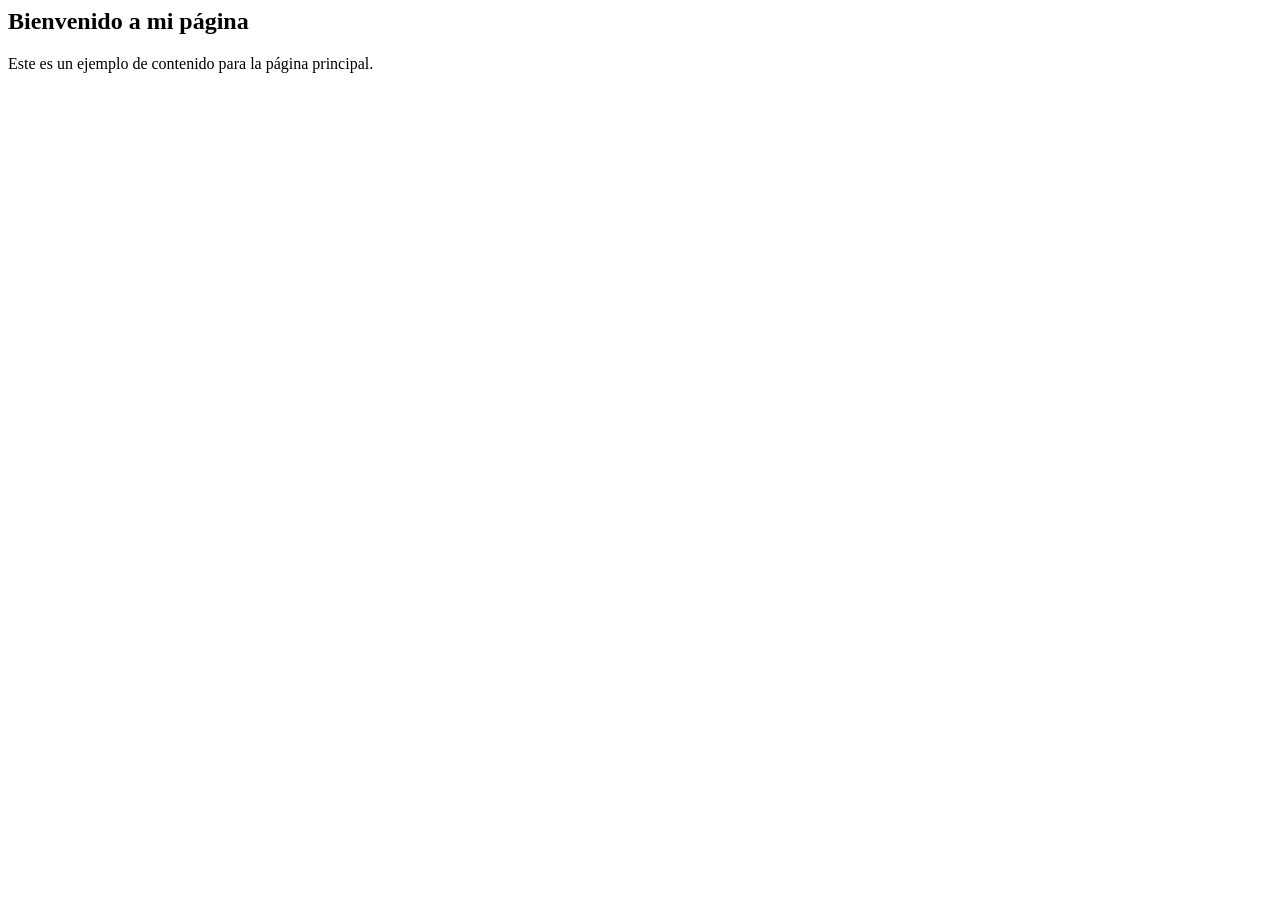
==== proyecto/contenido de pagna/index.html @ c08acf05 "Add files via upload" ====
<html>
    <head>
        <title>Mi Página</title>
        <link rel="stylesheet" href="../css/index.css">
    </head>
    <body>
        <main>
            <section class="content">
                <h1>Bienvenido a mi página</h1>
                <p>Este es un ejemplo de contenido para la página principal.</p>
            </section>
        </main>
    </body>
</html>
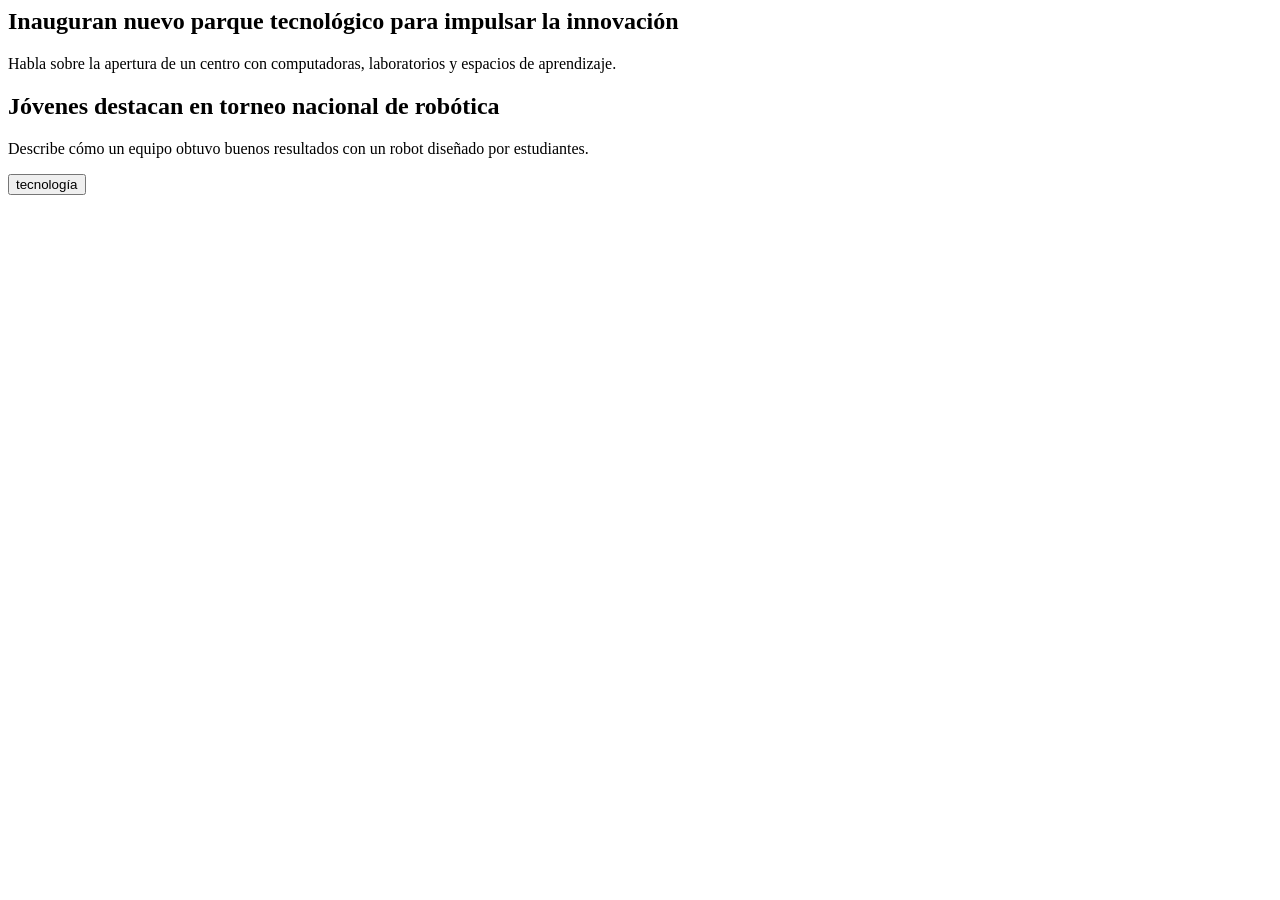
==== commit af1a6895: "ACTUALISASION" ====
--- a/proyecto/contenido de pagna/index.html
+++ b/proyecto/contenido de pagna/index.html
@@ -6,8 +6,11 @@
     <body>
         <main>
             <section class="content">
-                <h1>Bienvenido a mi página</h1>
-                <p>Este es un ejemplo de contenido para la página principal.</p>
+                <h1>Inauguran nuevo parque tecnológico para impulsar la innovación</h1>
+                <p>Habla sobre la apertura de un centro con computadoras, laboratorios y espacios de aprendizaje.</p>
+                <h2>Jóvenes destacan en torneo nacional de robótica</h2>
+                <p>Describe cómo un equipo obtuvo buenos resultados con un robot diseñado por estudiantes.</p>
+                <button link="/tecnologia">tecnología</button>
             </section>
         </main>
     </body>
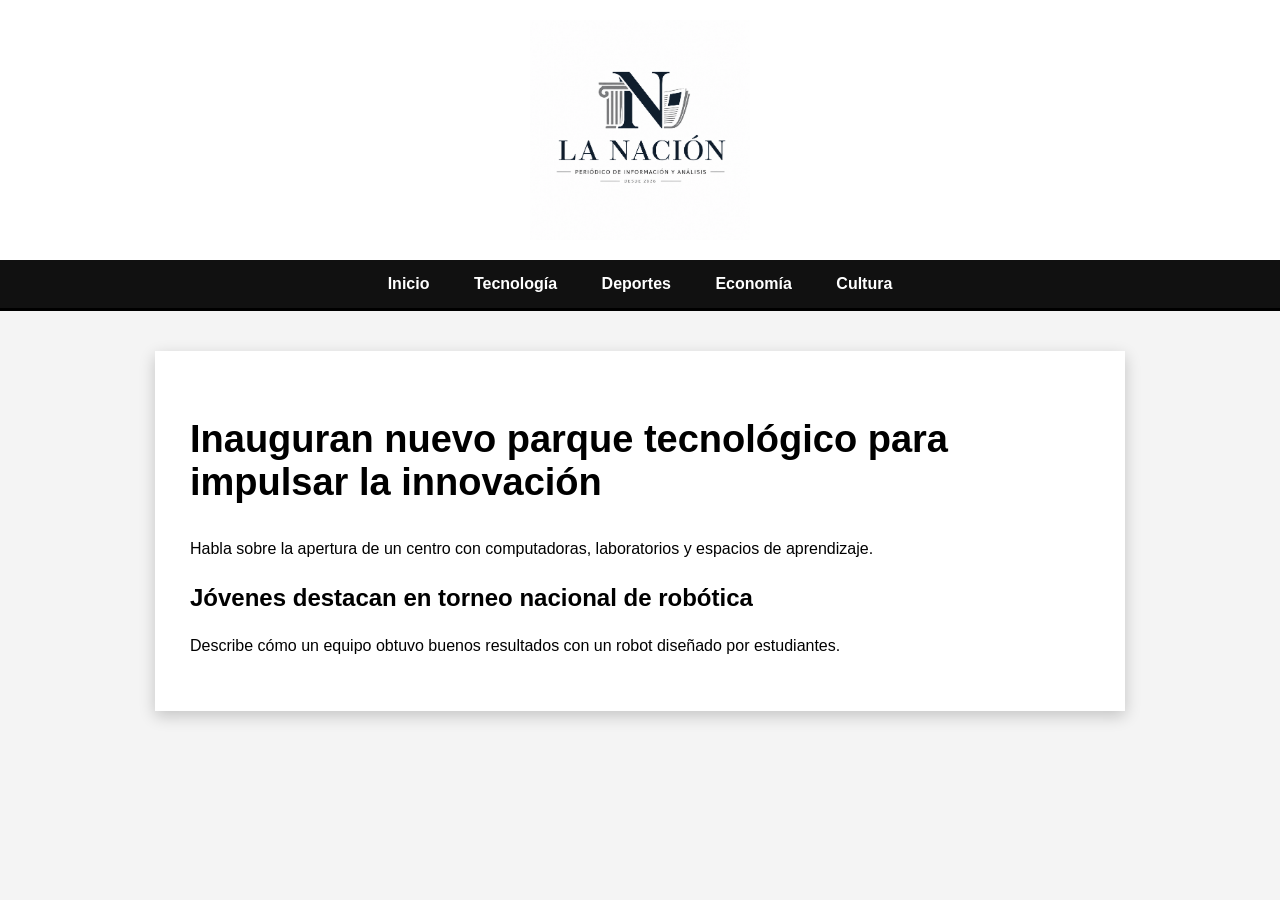
==== commit ca3356b6: "ini" ====
--- a/proyecto/contenido de pagna/index.html
+++ b/proyecto/contenido de pagna/index.html
@@ -1,17 +1,44 @@
-<html>
-    <head>
-        <title>Mi Página</title>
-        <link rel="stylesheet" href="../css/index.css">
-    </head>
-    <body>
-        <main>
-            <section class="content">
-                <h1>Inauguran nuevo parque tecnológico para impulsar la innovación</h1>
-                <p>Habla sobre la apertura de un centro con computadoras, laboratorios y espacios de aprendizaje.</p>
-                <h2>Jóvenes destacan en torneo nacional de robótica</h2>
-                <p>Describe cómo un equipo obtuvo buenos resultados con un robot diseñado por estudiantes.</p>
-                <button link="/tecnologia">tecnología</button>
-            </section>
-        </main>
-    </body>
+<html lang="es">
+<head>
+    <meta charset="UTF-8">
+    <meta name="viewport" content="width=device-width, initial-scale=1.0">
+    <title>La Nación</title>
+    <link rel="stylesheet" href="../css/index.css">
+</head>
+
+<body>
+
+    <header>
+        <img src="../imagenes/ChatGPT Image 20 jul 2026, 06_38_50 p.m..png"
+             alt="Logo del periódico"
+             class="logo">
+
+        <nav>
+            <a href="index.html">Inicio</a>
+            <a href="tecnologia.html">Tecnología</a>
+            <a href="deportes.html">Deportes</a>
+            <a href="economia.html">Economía</a>
+            <a href="cultura.html">Cultura</a>
+        </nav>
+    </header>
+
+    <main>
+        <section class="content">
+            <h1>Inauguran nuevo parque tecnológico para impulsar la innovación</h1>
+
+            <p>
+                Habla sobre la apertura de un centro con computadoras,
+                laboratorios y espacios de aprendizaje.
+            </p>
+
+            <h2>Jóvenes destacan en torneo nacional de robótica</h2>
+
+            <p>
+                Describe cómo un equipo obtuvo buenos resultados con un
+                robot diseñado por estudiantes.
+            </p>
+        </section>
+    </main>
+
+</body>
 </html>
--- a/proyecto/css/index.css
+++ b/proyecto/css/index.css
@@ -0,0 +1,55 @@
+body{
+    margin:0;
+    background:#f4f4f4;
+    font-family:Arial, sans-serif;
+}
+
+header{
+    background:white;
+    text-align:center;
+    border-bottom:3px solid #000;
+}
+
+.logo{
+    width:220px;
+    margin:20px 0;
+}
+
+nav{
+    background:#111;
+    padding:15px 0;
+}
+
+nav a{
+    color:white;
+    text-decoration:none;
+    margin:0 20px;
+    font-weight:bold;
+    transition:.3s;
+}
+
+nav a:hover{
+    color:#f4c542;
+}
+
+main{
+    display:flex;
+    justify-content:center;
+    padding:40px;
+}
+
+.content{
+    width:900px;
+    background:white;
+    padding:35px;
+    box-shadow:0 5px 15px rgba(0,0,0,.2);
+}
+
+h1{
+    font-size:38px;
+}
+
+p{
+    line-height:1.8;
+    text-align:justify;
+}
